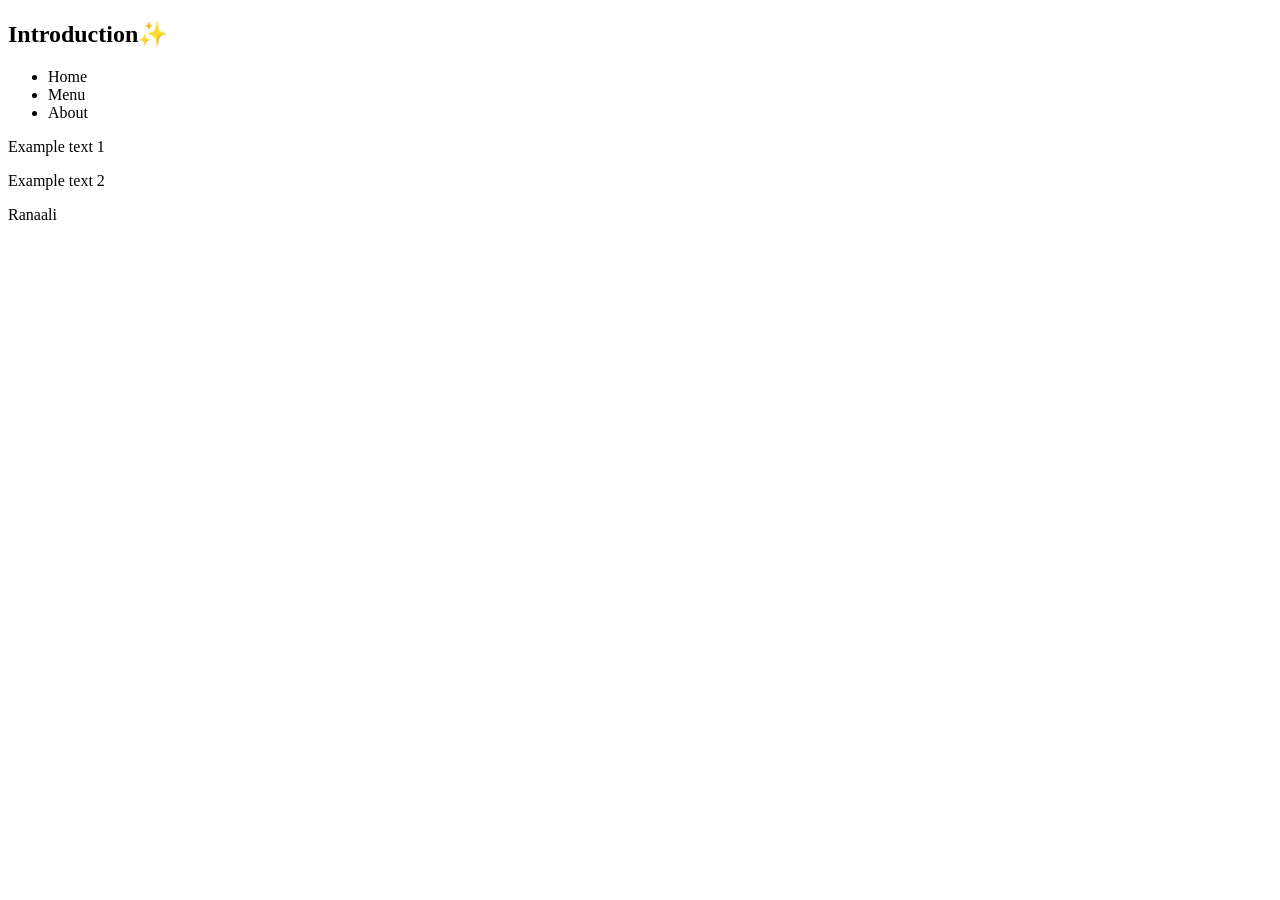
==== index.html @ a2744d2d "change 1" ====
<!DOCTYPE html>
<html lang="en">
    <head>
        <title>
            Example website
        </title>
         <link rel="icon" type="image/x-icon" href="favicon-16x16.png">
        <meta charset="UTF-8">
        <meta name="viewport" content="width=device-width, initial-scale=1"
       
    </head>
    <body>
        <!-- More content !!! -->
          <h2>Introduction✨</h2>
          <ul>
            <li>Home</li>
            <li>Menu</li>
            <li>About</li>
          </ul>
<p>Example text 1</p>
<p>Example text 2</p>
<p>Ranaali</p>


    </body>
</html>
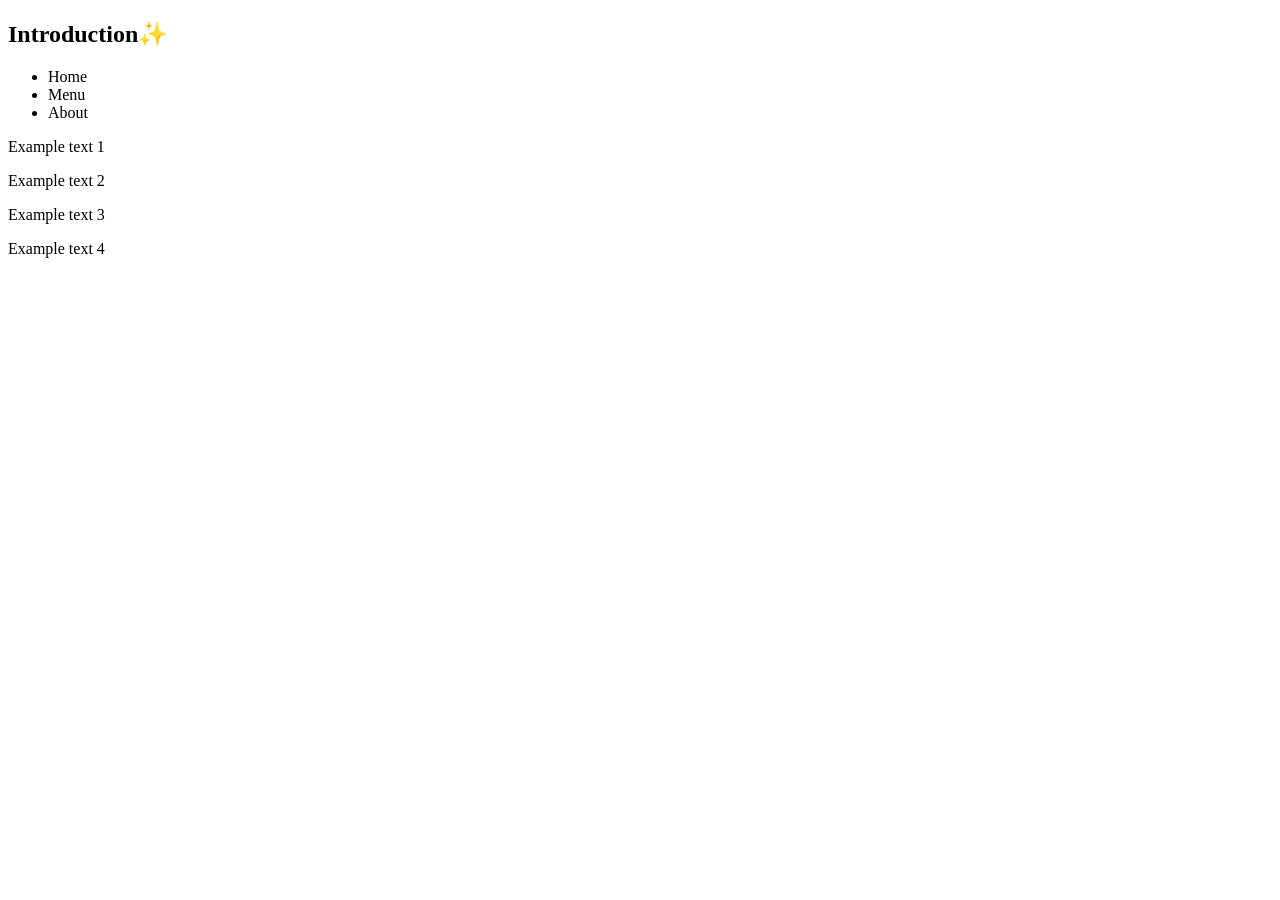
==== commit 107ca101: "Para 4" ====
--- a/index.html
+++ b/index.html
@@ -19,7 +19,8 @@
           </ul>
 <p>Example text 1</p>
 <p>Example text 2</p>
-<p>Ranaali</p>
+<p>Example text 3</p>
+<p>Example text 4</p>
 
 
     </body>
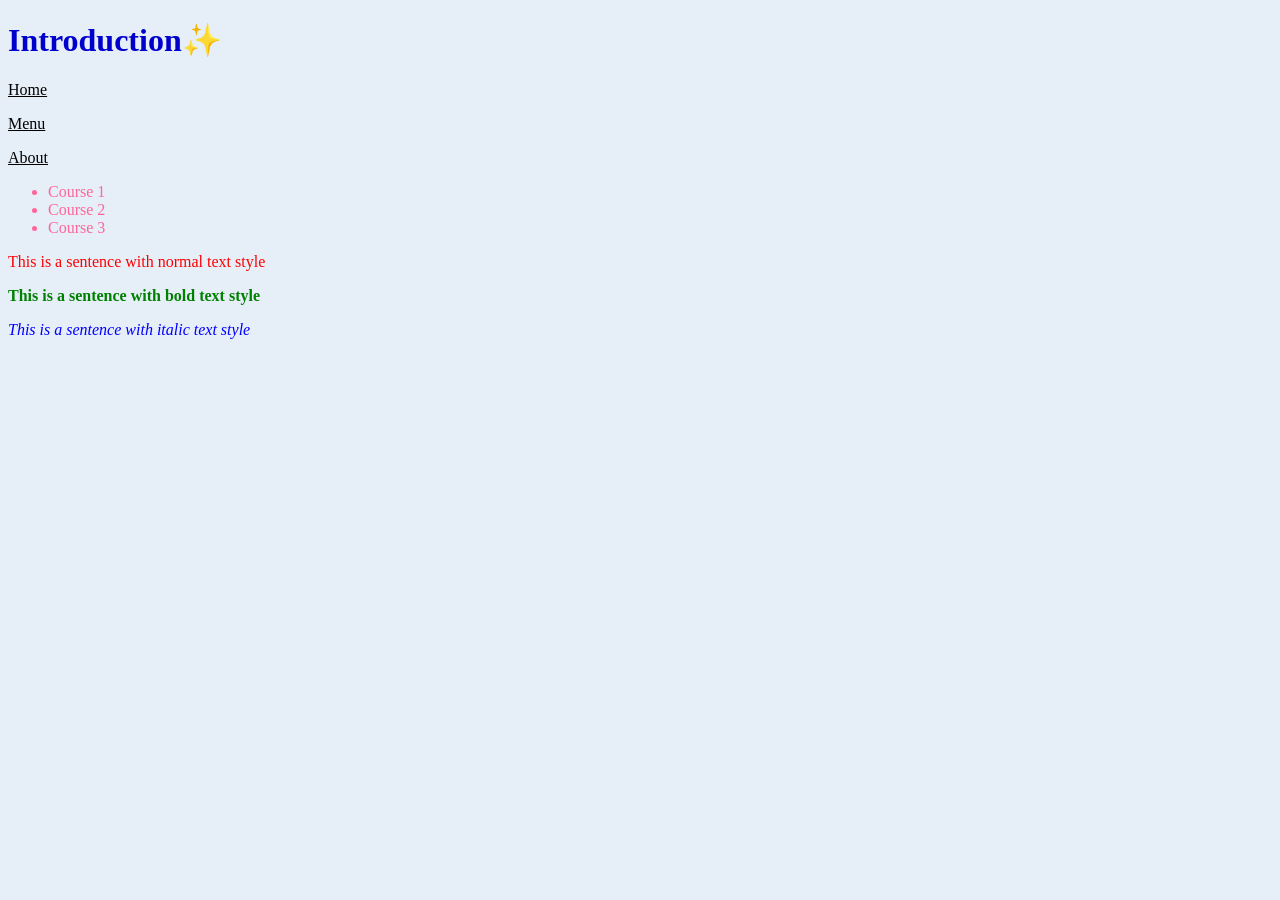
==== commit 4e9d3fe2: "Update index.html" ====
--- a/index.html
+++ b/index.html
@@ -1,6 +1,28 @@
 <!DOCTYPE html>
 <html lang="en">
     <head>
+        <style>
+        body {
+            background-color: #E6EEF8;
+
+        }
+        nav{
+            text-decoration: underline;
+        }
+        .ul{ color:#ff6699;
+            font-family: Monaco;
+
+        }
+        .red {
+            color: red;
+        }
+        .green {
+            color: green;
+        }
+        .blue {
+            color: blue;
+        }
+       </style>
         <title>
             Example website
         </title>
@@ -11,16 +33,26 @@
     </head>
     <body>
         <!-- More content !!! -->
-          <h2>Introduction✨</h2>
-          <ul>
-            <li>Home</li>
-            <li>Menu</li>
-            <li>About</li>
-          </ul>
-<p>Example text 1</p>
-<p>Example text 2</p>
-<p>Example text 3</p>
-<p>Example text 4</p>
+          <h1 style = "color:MediumBlue;">Introduction✨</h1>
+          <nav>
+            <p>Home</p>
+            <p>Menu</p>
+            <p>About</p>
+          </nav>
+
+            <ul class = "ul">
+              <li>Course 1</li>
+              <li>Course 2</li>
+              <li>Course 3</li>
+            </ul>
+         
+
+          <p class="red">This is a sentence with normal text style</p>
+          <p class="green"><b>This is a sentence with bold text style </b></p>
+          <p class="blue"><i>This is a sentence with italic text style </i></p>
+
+          
+
 
 
     </body>
